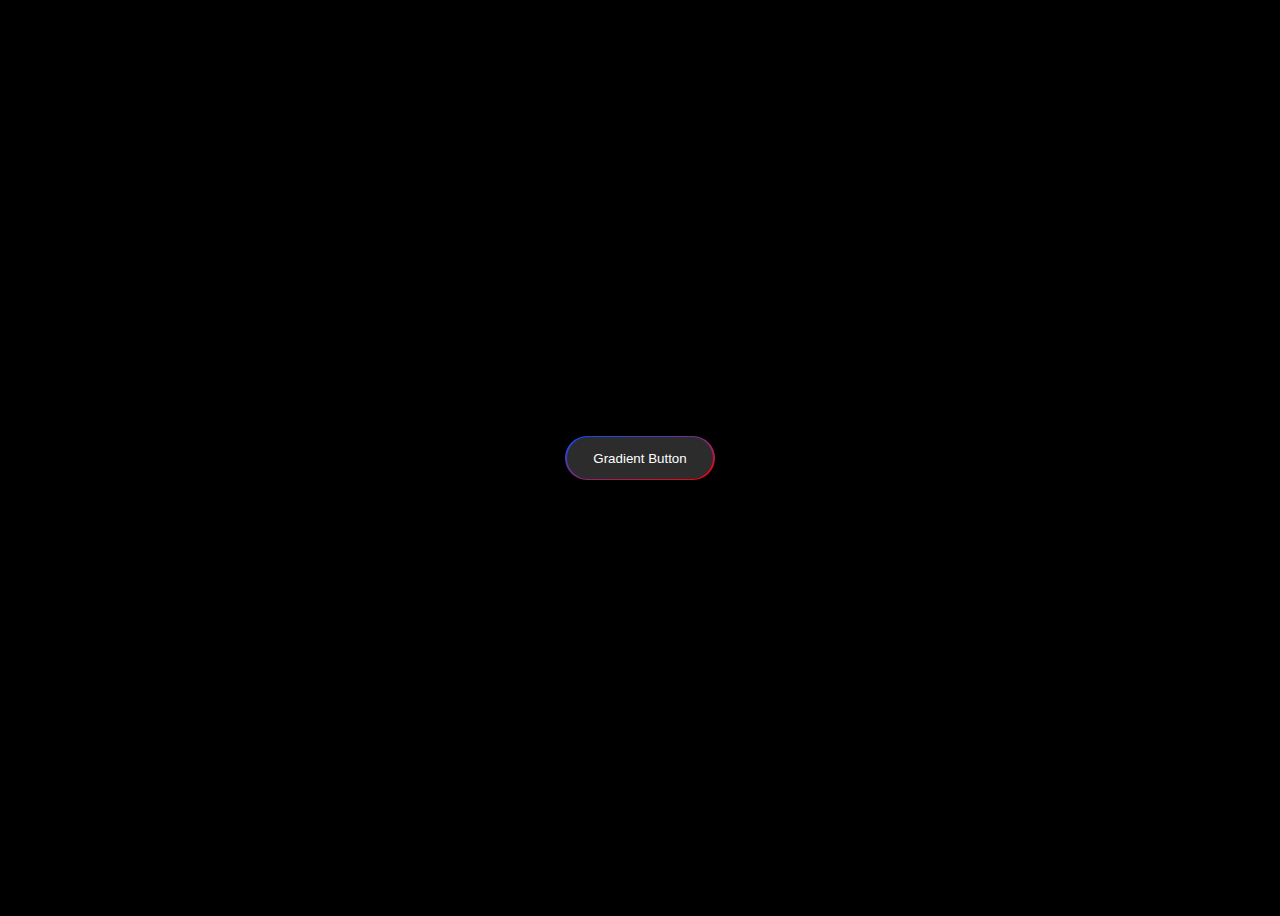
==== Gradient Border Button/index.html @ 0afd0bfa "This is a gradient border button with shadow" ====
<!DOCTYPE html>
<html lang="en">
<head>
    <meta charset="UTF-8">
    <meta name="viewport" content="width=device-width, initial-scale=1.0">
    <title>Document</title>
    <link rel="stylesheet" href="style.css">
</head>
<body>

    <button>Gradient Button</button>
    
</body>
</html>
---- Gradient Border Button/style.css ----
body{
    background-color: black;
    min-height: 100vh;
    display: flex;
    justify-content: center;
    align-items: center;
}
button{
    padding: 1em 2em;
    background-color: #2c2c2c;
    border: none;
    color: #ffffff;
    border-radius: 1000px;
    font-family: 'Segoe UI', Tahoma, Geneva, Verdana, sans-serif;
    position: relative;
    display: flex;
    justify-content: center;
    align-items: center;
}
button::after{
    content: '';
    position: absolute;
    height: 107%;
    width: 102%;
    border-radius: 1000px;
    background-image: linear-gradient(to bottom right, rgb(0, 81, 255), red);
    z-index: -1;
}
button:hover{
    z-index: 0;
    scale: 1.05;
    transition: 0.5s ease;
    box-shadow:  40px 0 100px #008cff, -40px 0 100px #ff0000;
}
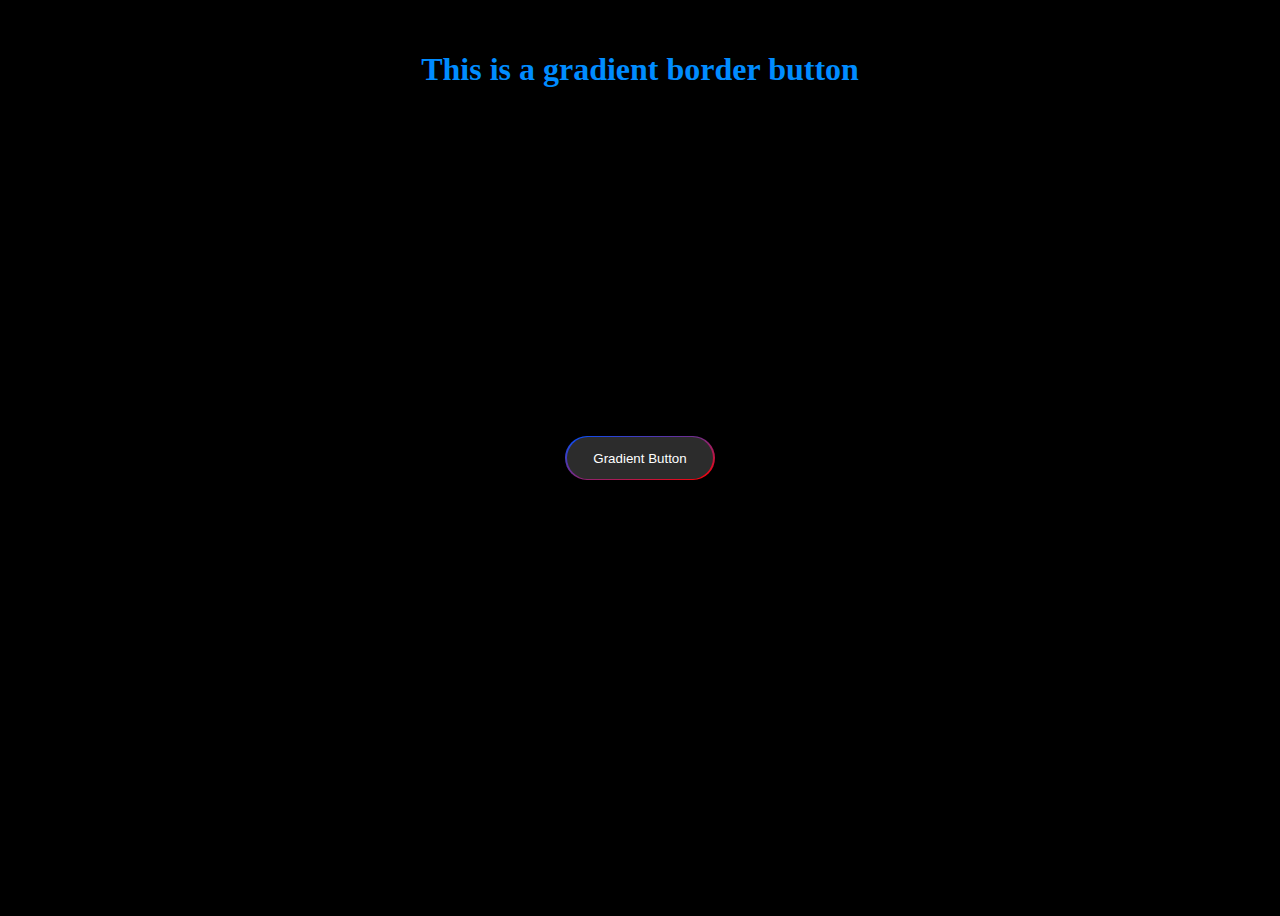
==== commit ff78573e: "adding a title" ====
--- a/Gradient Border Button/index.html
+++ b/Gradient Border Button/index.html
@@ -7,7 +7,7 @@
     <link rel="stylesheet" href="style.css">
 </head>
 <body>
-
+    <h1>This is a gradient border button</h1>
     <button>Gradient Button</button>
     
 </body>
--- a/Gradient Border Button/style.css
+++ b/Gradient Border Button/style.css
@@ -1,9 +1,14 @@
 body{
-    background-color: black;
+    background-color: #000000;
     min-height: 100vh;
     display: flex;
     justify-content: center;
     align-items: center;
+}
+h1{
+    color: #008cff;
+    position: absolute;
+    top: 30px;
 }
 button{
     padding: 1em 2em;
